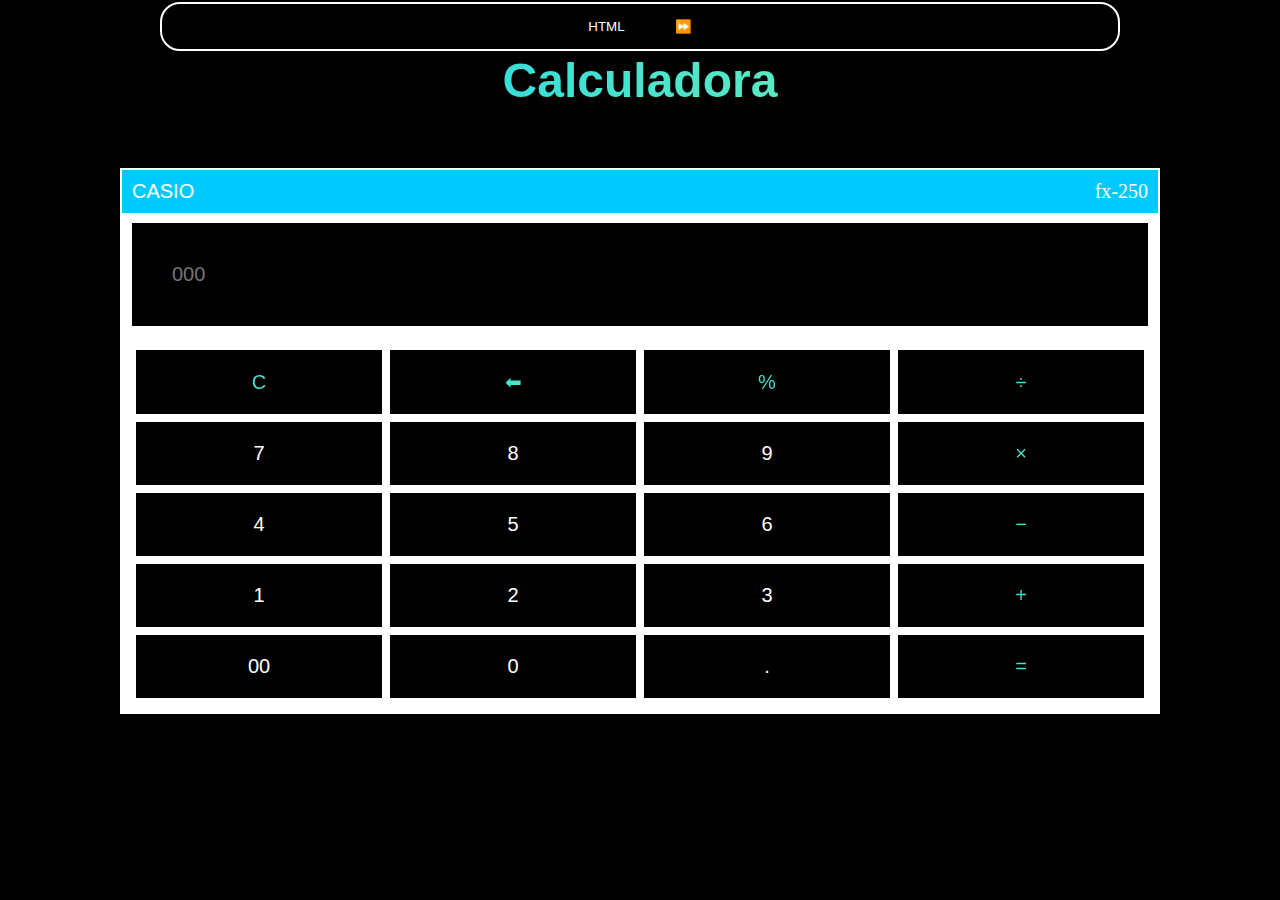
==== js.html @ 85234bf7 "first commit" ====
<!DOCTYPE html>
<html lang="en">

<head>
    <meta charset="UTF-8">
    <meta name="viewport" content="width=device-width, initial-scale=1.0">
    <title>JavaScript</title>
    <link rel="stylesheet" href="styles.css">
</head>

<body>

    <div class="botones">
        <nav>
            <button class="html" onclick="location.href='index.html'">
                HTML
            </button>

            <button class="next" onclick="location.href='js.html'">⏩️</button>
        </nav>
    </div>
    <h1 class="gradient center">Calculadora</h1>
    <div class="container">
        <div class="titulo">
            <label for="nombre" class="nombre">CASIO</label>
            <label for="modelo" class="italic modelo">fx-250</label>
        </div>
        <div class="pantalla">
            <input type="text" name="pantalla" id="pantalla" placeholder="000" readonly>
        </div>
        <div class="funciones">
            <div id="modos">
                <button id="clear" class="gradient">C</button>
                <button id="borrar" class="gradient">⬅︎</button>
                <button id="porcentaje" class="gradient">%</button>
                <button id="division" class="gradient">÷</button>
            </div>
            <div id="numeros">
                <button id="siete">7</button>
                <button id="ocho">8</button>
                <button id="nueve">9</button>
                <button id="multiplicacion" class="gradient">×</button>
            </div>
            <div id="operadores">
                <button id="cuatro">4</button>
                <button id="cinco">5</button>
                <button id="seis">6</button>
                <button id="restar" class="gradient">−</button>
            </div>
            <div id="resultantes">
                <button id="uno">1</button>
                <button id="dos">2</button>
                <button id="tres">3</button>
                <button id="sumar" class="gradient">+</button>
            </div>
            <div id="igual">
                <button id="dosCeros">00</button>
                <button id="cero">0</button>
                <button id="punto">.</button>
                <button id="igualar" class="gradient">=</button>
            </div>
        </div>
    </div>
</body>

<script src="calculadora.js"></script>

</html>
---- styles.css ----
* {
    font-family: Verdana, Geneva, Tahoma, sans-serif;
    background-color: black;
    color: white;
    margin: 0;
    padding: 0;
}

.center {
    text-align: center;
}

.p5 {
    padding: 5px;
}

.p {
    background: linear-gradient(90deg, #b300ff 0%, #02b3ff 100%);
    -webkit-background-clip: text;
    -webkit-text-fill-color: transparent;
}

nav {
    display: flex;
    flex-direction: row;
    justify-content: center;
    border: 2px solid white;
    padding: 15px;
    gap: 50px;
    margin-inline:calc(10px);
    border-radius: 20px;
    margin-block: 2px;
}

button {
    border: none;
    background: transparent;
    cursor: pointer;
}

.next {
    cursor: pointer;
}

.doctype:hover,
.language:hover,
.head:hover,
.metadatos:hover,
.body:hover,
.close:hover {
    transform: scale(0.90);
}

.info {
    display: flex;
    flex-direction: column;
    align-items: center;
    text-align: center;
    margin-top: calc(30% - 200px);
    font-size: 30px;
    padding: 10px;
    margin-inline: calc(80px);
}

.contenedor {
    display: flex;
    flex-direction: column;
    align-items: center;
    margin-top: calc(30% - 200px);
    font-size: 30px;
    border: 2px solid white;
    padding: 60px;
    margin-inline: calc(130px);
    border-radius: 20px;
}

.gradient {
    font-size: 3rem;
    background: linear-gradient(90deg, #00C9FF 0%, #92FE9D 100%);
    -webkit-background-clip: text;
    -webkit-text-fill-color: transparent;
}

/* Estilos de la calculadora */
.container {
    display: flex;
    flex-direction: column;
    border: 2px solid white;
    margin-block: 60px;
    margin-inline: 120px;
}

.titulo {
    padding: 10px;
    display: flex;
    justify-content: space-between;
    background-color: #00C9FF;
}

label {
    background: transparent;
}

.italic {
    font-family: italic;
}

.nombre {
    font-size: 20px;
}

label.modelo {
    font-size: 20px;
}

.pantalla {
    padding: 40px;
    border: 10px solid white;
}

#pantalla {
    font-size: 20px;
    border: none;
    width: 100%;    
}

.funciones {
    border: 10px solid white;
}

#modos,
#numeros,
#operadores,
#resultantes,
#igual {
    display: grid;
    grid-template-columns: 1fr 1fr 1fr 1fr;
    margin: 0;
    padding: 0;
}

#modos button,
#numeros button,
#operadores button,
#resultantes button,
#igual button {
    padding: 20px;
    border: 4px solid white;
    font-size: 20px;
    cursor: pointer;
}

@media (min-width: 900px) {
    .contenedor {
        margin-inline: calc(200px);
    }
}

@media (min-width: 980px) {
    .contenedor {
        margin-inline: calc(280px);
        margin-block: calc(30px);
    }

    nav {
        margin-inline: calc(160px);
    }
}

@media (max-width: 600px) {
    button {
        font-size: 10px;
        gap: 2px;
    }
    .contenedor {
        margin-block: calc(20px);
        font-size: 20px;
    }

    .info {
        margin-block: calc(20px);
        font-size: 25px;
    }
}

@media (max-width: 645px) {
    .info {
        margin-block: calc(10px);
        font-size: 25px;
    }
}

@media (min-width: 645px) {
    .info {
        margin-block: calc(10px);
        font-size: 25px;
    }
}
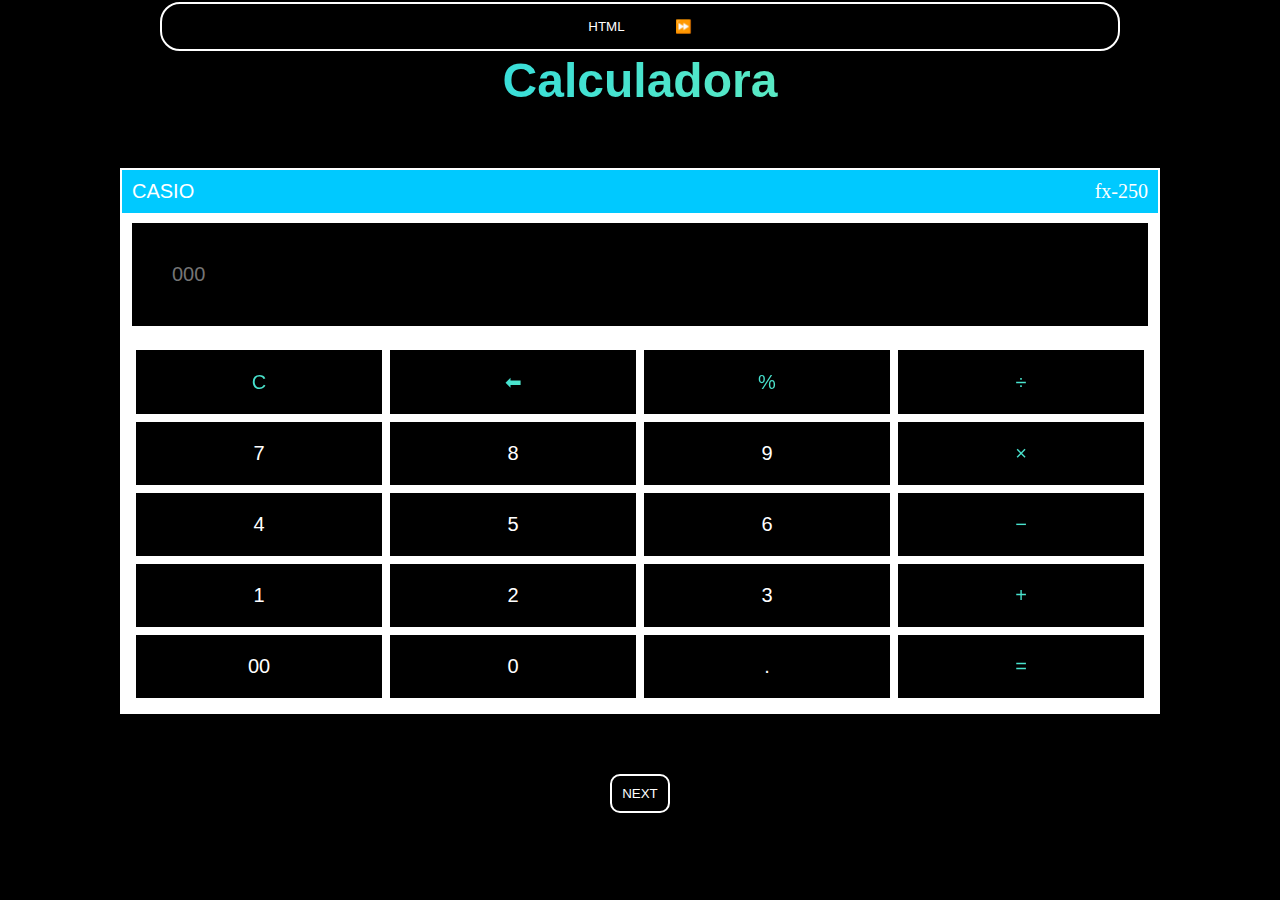
==== commit 7ee82174: "Using localstorage and files js" ====
--- a/js.html
+++ b/js.html
@@ -61,6 +61,8 @@
             </div>
         </div>
     </div>
+    <button class="next3" onclick="location.href='form.html'">NEXT</button>
+
 </body>
 
 <script src="calculadora.js"></script>
--- a/styles.css
+++ b/styles.css
@@ -40,6 +40,26 @@
 
 .next {
     cursor: pointer;
+}
+
+.next2 {
+    display: none;
+}
+
+.next3 {
+    display: block;
+    margin: 0 auto;
+    margin-block: 20px;
+    padding: 10px;
+    border: 2px solid white;
+    border-radius: 10px;
+}
+
+.next3:hover {
+    transform: scale(0.90);
+    background: linear-gradient(90deg, #00C9FF 0%, #92FE9D 100%);
+    -webkit-background-clip: text;
+    -webkit-text-fill-color: transparent;
 }
 
 .doctype:hover,
@@ -150,6 +170,76 @@
     cursor: pointer;
 }
 
+/* Estilos del login */
+.login {
+    font-size: 15px;
+    display: flex;
+    flex-direction: column;
+    border: 5px solid white;
+    margin-block: 60px;
+    margin-inline: 120px;
+    border-radius: 10px;
+}
+
+.text-danger {
+    color: red;
+}
+
+.encabezado {
+    padding: 40px;
+    display: flex;
+    justify-content: space-between;
+    background-color: transparent;
+}
+
+.label {
+    padding: 10px;
+
+}
+
+.form {
+    display: flex;
+    flex-direction: row;
+    padding: 10px; 
+    width: 80%;
+}
+
+input.form {
+    margin: auto;
+    margin-block: 10px;
+}
+
+#submit {
+    margin-block: 20px;
+    display: block;
+    margin: 0 auto;
+    margin-block: 40px;
+    border: 2px solid white;
+    padding: 5px;
+    border-radius: 10px;
+}
+
+#submit:hover {
+    transform: scale(0.90);
+    background: linear-gradient(90deg, #00C9FF 0%, #92FE9D 100%);
+    -webkit-background-clip: text;
+    -webkit-text-fill-color: transparent;
+}
+
+#datos {
+    padding: 40px;
+    margin-inline: 60px;
+}
+
+table {
+    width: 100%;
+    text-align: center;
+}
+
+th {
+    border: 2px solid white;
+}
+
 @media (min-width: 900px) {
     .contenedor {
         margin-inline: calc(200px);
@@ -175,6 +265,27 @@
     .contenedor {
         margin-block: calc(20px);
         font-size: 20px;
+        margin-inline: calc(60px);
+    }
+
+    nav {
+        display: none;
+    }
+
+    .next2 {
+        display: block;
+        margin: 10px;
+        padding: 10px;
+        font-size: 15px;
+        border: 2px solid white;
+        border-radius: 10px;
+    }
+
+    .next2:hover {
+        transform: scale(0.90);
+        background: linear-gradient(90deg, #00C9FF 0%, #92FE9D 100%);
+        -webkit-background-clip: text;
+        -webkit-text-fill-color: transparent;
     }
 
     .info {
